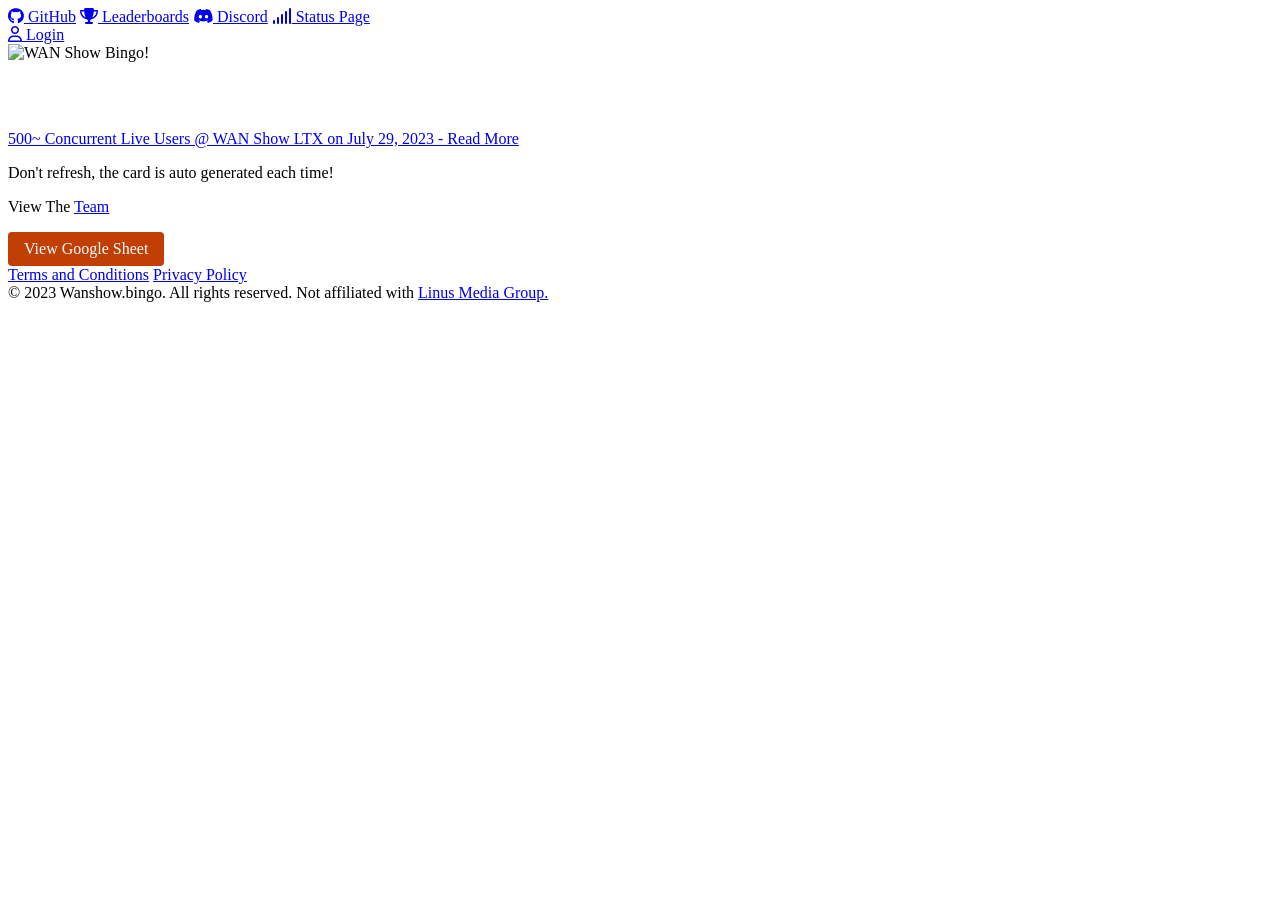
==== client/index.html @ 0a6084d2 "Merge branch 'brocksexton:master' into master" ====
<!DOCTYPE html>
<html>
  <head>
    <meta charset="utf-8">
    <meta name="viewport" content="width=device-width, initial-scale=1">
    <link rel="stylesheet" href="https://cdnjs.cloudflare.com/ajax/libs/font-awesome/6.1.0/css/all.min.css">
    <title>WAN SHOW BINGO!</title>
    <link href="https://fonts.googleapis.com/css?family=Dosis" rel="stylesheet">
    <link rel="stylesheet" type="text/css" href="./resources/css/style-rev2.css">
    <link rel="apple-touch-icon" sizes="180x180" href="/resources/images/apple-touch-icon.png">
    <link rel="icon" type="image/png" sizes="32x32" href="/resources/images/favicon-32x32.png">
    <link rel="icon" type="image/png" sizes="16x16" href="/resources//images/favicon-16x16.png">
    <link rel="icon" type="image/x-icon" href="/resources/images/favicon.ico">
    <link rel="manifest" href="/images/site.webmanifest">
    <script src="https://cdn.jsdelivr.net/npm/sweetalert2@11"></script>
    <script src="https://ajax.googleapis.com/ajax/libs/jquery/3.2.1/jquery.min.js"></script>
    <script src="https://cdnjs.cloudflare.com/ajax/libs/websocket/1.0.34/ws.min.js"></script>
    <script src="https://cdnjs.cloudflare.com/ajax/libs/socket.io/4.4.1/socket.io.min.js"></script>
    <script src ="./resources/js/script-rev2.js"></script>
    <style>
      .sheet-link {
        display: inline-block;
        padding: 8px 16px;
        background-color: #c13e05;
        color: #ffffff;
        text-decoration: none;
        border-radius: 4px;
        transition: background-color 0.3s;
      }
  
      .sheet-link:hover {
        background-color: #ff8c5a;
      }
    </style>
  </head>
  <body>
    <nav>
        <div class="nav-container">
          <div class="nav-links">
            <a href="https://github.com/brocksexton/WanShowBingo" target="_blank"><i class="fab fa-github"></i> GitHub</a>
            <a href="https://wanshow.bingo/leaderboards.html"><i class="fa-solid fa-trophy"></i> Leaderboards</a>
            <a href="https://discord.gg/pWS5mw7jFz" target="_blank"><i class="fab fa-discord"></i> Discord</a>
            <a href="https://status.wanshow.bingo/" target="_blank"><i class="fa-solid fa-signal"></i> Status Page</a>
          </div>
          <div class="nav-login">
            <a href="#"><i class="fa-regular fa-user" target="_blank"></i> Login</a>
          </div>
        </div>
      </nav>
    <div id="back-img"></div>
    <div id="bodyWrapper">
      <div id="game">
        <div class="title"><img src="./resources/images/wanshowbingo-w.png" width="25%" alt="WAN Show Bingo!"></div>
        <p class="user-count" id="live-users"></p>
	&nbsp;
        <div id="board">
        </div>
	&nbsp;
        <!--<p class="user-count" id="max-users"></p>-->      
        <a href="https://blog.bksn.pro/ltx-wan"><p>500~ Concurrent Live Users @ WAN Show LTX on July 29, 2023 - Read More</p></a>
        <p>Don't refresh, the card is auto generated each time!</p>
        <p>View The <a href="team.html" target="_blank">Team</a></p>
        <a href="https://sheet.wanshow.bingo/" target="_blank" class="sheet-link">View Google Sheet</a>
      </div>
     <div id="whenplane">
      <div id="wan-show-timer"></div>
    </div>  
       <footer class="footer">
        <div class="container footer-container">
          <div class="footer-links">
            <a href="terms.html" target="_blank">Terms and Conditions</a>
            <a href="privacy.html" target="_blank">Privacy Policy</a>
          </div>
          <div class="footer-copyright">
            &copy; 2023 Wanshow.bingo. All rights reserved.
            Not affiliated with <a href="https://www.linusmediagroup.com/">Linus Media Group.</a>
          </div>
        </div>
       </footer>
       <script>
        window.onload = function() {
          if(/Android|webOS|iPhone|iPad|iPod|BlackBerry|IEMobile|Opera Mini/i.test(navigator.userAgent)) {
            var viewport = document.querySelector('meta[name="viewport"]');
            if (window.innerWidth / window.innerHeight > 1) {
              viewport.setAttribute('content', 'width=device-width, initial-scale=0.1, maximum-scale=0.1, user-scalable=0');
            } else {
              viewport.setAttribute('content', 'width=device-width, initial-scale=0.6, maximum-scale=0.6, user-scalable=0');
            }
          }
        
          Swal.fire({
            title: 'Welcome to WAN Show Bingo!',
            text: 'This is a randomly generated bingo card dedicated to the LTT Podcast called WAN Show, work-in-progress and not affiliated with Linus Media Group. Overhaul underway.',
            imageUrl: 'https://wanshow.bingo/resources/images/wanshowbingo-b.png',
            imageAlt: 'WAN Show Bingo logo',
            showCancelButton: true,
            confirmButtonText: 'Blog (Latest Updates)',
            cancelButtonText: 'Feedback',
            showCloseButton: true,
            reverseButtons: true
          }).then((result) => {
            if (result.isConfirmed) {
              window.location.href = 'https://blog.bksn.pro/category/wan/';
            } else if (result.isDismissed && result.dismiss === Swal.DismissReason.cancel) {
              window.location.href = 'https://feedback.bksn.pro/index.php?r=survey/index&sid=579673&lang=en';
            }
          });
        }
        </script>
        <script>
          $(document).ready(function() {
            function updateTimer(data) {
              var timerHtml = '<a href="https://whenplane.com/" target="_blank" style="text-decoration: none; color: inherit;">';
              timerHtml += '<div class="card p-4 inline-block countdown-box text-left svelte-1xheok0">';
              var now = new Date();
              var wanTime = new Date(data.nextWan);
        
              if ((data.isLive.twitch.isLive && data.isLive.twitch.isWAN) || (data.isLive.youtube.isLive && data.isLive.youtube.isWAN)) {
                var startedTime = new Date(data.isLive.twitch.started || data.isLive.youtube.started);
                var liveDuration = now - startedTime;
                timerHtml += '<h2>The WAN show has been live for ' + formatDuration(liveDuration) + '</h2>';
                timerHtml += '<p>Started at ' + startedTime.toLocaleTimeString() + '</p>';
              } else if (now < wanTime) {
                var countdownDuration = wanTime - now;
                timerHtml += '<h2>The WAN Show starts in ' + formatDuration(countdownDuration) + '</h2>';
              } else {
                var lateDuration = now - wanTime;
                timerHtml += '<h2>' + (lateDuration > 0 ? 'WAN Show is Late by: ' : 'The WAN Show is offline') + formatDuration(Math.abs(lateDuration)) + '</h2>';
              }
        
              timerHtml += '<p class="provider-text">Provided by WhenPlane.com</p>';
              timerHtml += '</div></a>';
              $('#wan-show-timer').html(timerHtml);
            }
        
            function formatDuration(duration) {
              var days = Math.floor(duration / 86400000);
              var hours = Math.floor((duration % 86400000) / 3600000);
              var minutes = Math.floor((duration % 3600000) / 60000);
              var seconds = Math.floor((duration % 60000) / 1000);
              return (days > 0 ? days + 'd ' : '') + hours + 'h ' + minutes + 'm ' + seconds + 's';
            }
        
            function fetchTimer() {
              $.get('https://socket.wanshow.bingo/whenplane', function(data) {
                updateTimer(data);
              }).fail(function() {
                console.error('An error occurred while fetching the timer.');
              });
            }
        
            fetchTimer();
        
            setInterval(fetchTimer, 1000); // Update every second, timer may abruptly change when a new response is received from the server
          });
        </script>                                                      
  </body>
</html>
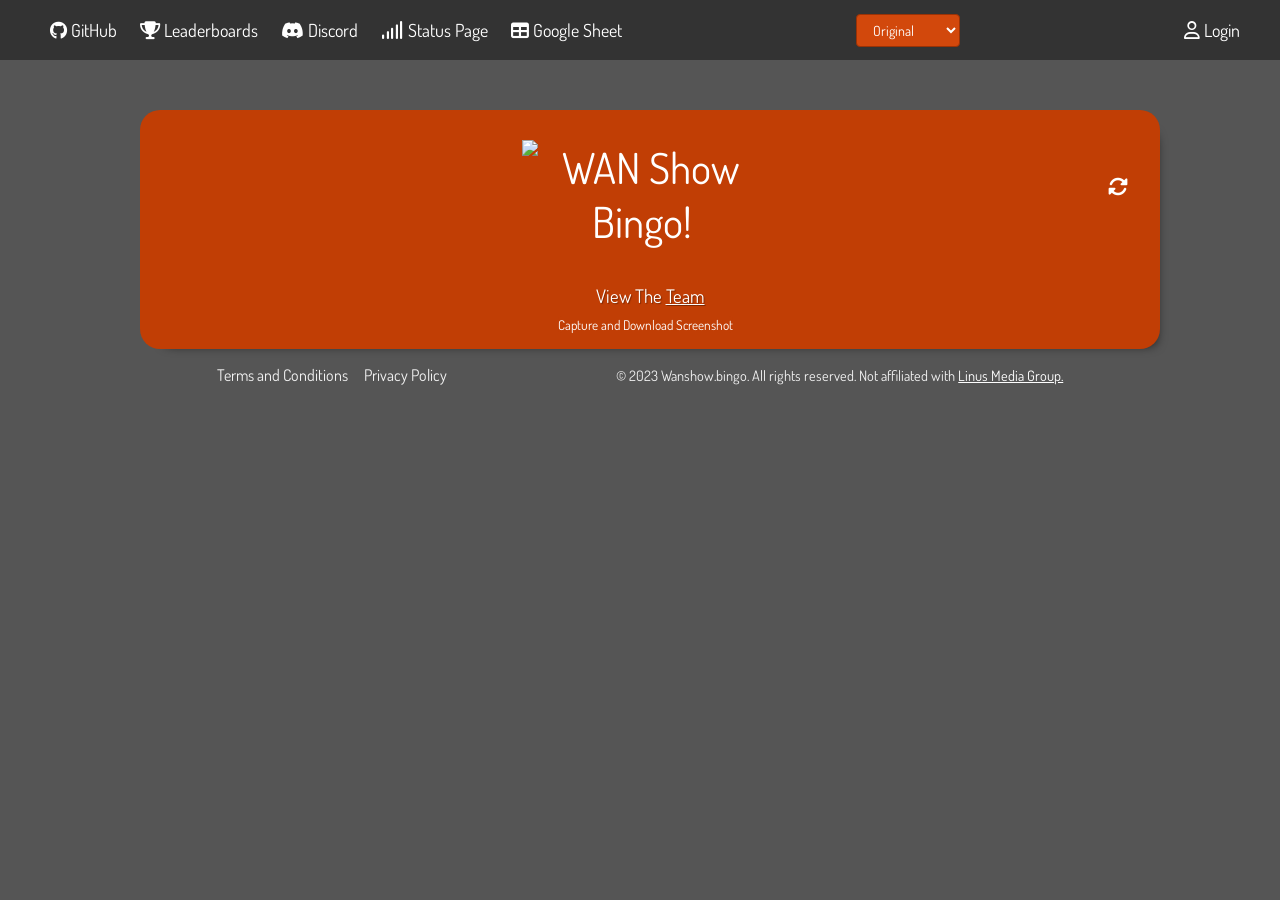
==== commit 0972b036: "Update index.html testing the bread css file" ====
--- a/client/index.html
+++ b/client/index.html
@@ -6,61 +6,133 @@
     <link rel="stylesheet" href="https://cdnjs.cloudflare.com/ajax/libs/font-awesome/6.1.0/css/all.min.css">
     <title>WAN SHOW BINGO!</title>
     <link href="https://fonts.googleapis.com/css?family=Dosis" rel="stylesheet">
-    <link rel="stylesheet" type="text/css" href="./resources/css/style-rev2.css">
+    <link id="original-stylesheet" rel="stylesheet" type="text/css" href="./resources/css/style-rev3.css">
+    <link rel="stylesheet" type="text/css" href="./resources/css/style-bread.css">
     <link rel="apple-touch-icon" sizes="180x180" href="/resources/images/apple-touch-icon.png">
     <link rel="icon" type="image/png" sizes="32x32" href="/resources/images/favicon-32x32.png">
     <link rel="icon" type="image/png" sizes="16x16" href="/resources//images/favicon-16x16.png">
     <link rel="icon" type="image/x-icon" href="/resources/images/favicon.ico">
-    <link rel="manifest" href="/images/site.webmanifest">
     <script src="https://cdn.jsdelivr.net/npm/sweetalert2@11"></script>
     <script src="https://ajax.googleapis.com/ajax/libs/jquery/3.2.1/jquery.min.js"></script>
-    <script src="https://cdnjs.cloudflare.com/ajax/libs/websocket/1.0.34/ws.min.js"></script>
     <script src="https://cdnjs.cloudflare.com/ajax/libs/socket.io/4.4.1/socket.io.min.js"></script>
-    <script src ="./resources/js/script-rev2.js"></script>
+    <script src ="./resources/js/script-rev3.js"></script>
+    <script src="https://html2canvas.hertzen.com/dist/html2canvas.min.js"></script>
     <style>
+      button {
+        background-color: #c13e05;
+        color: #ffffff;
+        border: none;
+        border-radius: 4px;
+        cursor: pointer;
+        margin-right: 10px;
+      }
+
+      button:hover {
+        background-color: #ffffff00;
+      }
+
       .sheet-link {
         display: inline-block;
-        padding: 8px 16px;
+        /*padding: 8px 16px;*/
         background-color: #c13e05;
         color: #ffffff;
         text-decoration: none;
-        border-radius: 4px;
         transition: background-color 0.3s;
       }
-  
-      .sheet-link:hover {
+
+      .logo-refresh-container {
+        display: flex;
+        align-items: center;
+        justify-content: space-between;
+        margin-bottom: 10px; /* Add some space between the logo and the rest of the content */
+      }
+
+      .title img {
+        max-width: 25%;
+        padding-left: 26px;
+      }
+
+      /* Style for the refresh icon */
+      .refresh-icon {
+        margin-right: 12px;
+        font-size: 20px;
+      }
+
+      /* Apply spinning animation to the icon on hover */
+      .refreshButton:hover .refresh-icon {
+        animation: spin 1s infinite linear;
+      }
+
+      /* Keyframes animation for spinning */
+      @keyframes spin {
+        from {
+          transform: rotate(0deg);
+        }
+        to {
+          transform: rotate(360deg);
+        }
+      }
+
+      .item.clicked {
+        background-color: #ffffff00;
+        color: #fff;
+      }
+
+      /* Original Theme Styles */
+      .original-theme .sheet-link {
+        background-color: #c13e05;
+      }
+
+      /* Bread Theme Styles */
+      .bread-theme .sheet-link {
         background-color: #ff8c5a;
       }
     </style>
   </head>
-  <body>
+  <body class="original-theme">
     <nav>
-        <div class="nav-container">
-          <div class="nav-links">
-            <a href="https://github.com/brocksexton/WanShowBingo" target="_blank"><i class="fab fa-github"></i> GitHub</a>
-            <a href="https://wanshow.bingo/leaderboards.html"><i class="fa-solid fa-trophy"></i> Leaderboards</a>
-            <a href="https://discord.gg/pWS5mw7jFz" target="_blank"><i class="fab fa-discord"></i> Discord</a>
-            <a href="https://status.wanshow.bingo/" target="_blank"><i class="fa-solid fa-signal"></i> Status Page</a>
-          </div>
-          <div class="nav-login">
-            <a href="#"><i class="fa-regular fa-user" target="_blank"></i> Login</a>
-          </div>
-        </div>
-      </nav>
+      <div class="nav-container">
+        <div class="nav-links">
+          <a href="https://github.com/brocksexton/WanShowBingo" target="_blank"><i class="fab fa-github"></i> GitHub</a>
+          <a href="https://wanshow.bingo/leaderboards.html"><i class="fa-solid fa-trophy"></i> Leaderboards</a>
+          <a href="https://discord.gg/pWS5mw7jFz" target="_blank"><i class="fab fa-discord"></i> Discord</a>
+          <a href="https://status.wanshow.bingo/" target="_blank"><i class="fa-solid fa-signal"></i> Status Page</a>
+          <a href="https://sheet.wanshow.bingo/" target="_blank"><i class="fa-solid fa-table"></i> Google Sheet</a>
+        </div>
+        <!--<label for="themeSelector" class="theme-selector-label">Select Theme:</label>-->
+        <select id="themeSelector">
+          <option value="original">Original</option>
+          <option value="bread">Bread</option>
+          <option value="ltx23">LTX2023</option>
+          <option value="afterdark">After Dark</option>
+          <option value="darkmode">Dark Mode</option>
+          <option value="lightmode">Light Mode</option>
+        </select> 
+        <div class="nav-login">
+          <a href="#"><i class="fa-regular fa-user" target="_blank"></i> Login</a>
+        </div>
+      </div>
+    </nav>
     <div id="back-img"></div>
     <div id="bodyWrapper">
       <div id="game">
-        <div class="title"><img src="./resources/images/wanshowbingo-w.png" width="25%" alt="WAN Show Bingo!"></div>
+        <div class="logo-refresh-container">
+          <div class="title">
+            <img src="./resources/images/wanshowbingo-w.png" width="25%" alt="WAN Show Bingo!">
+          </div>
+          <button id="refreshButton" class="refreshButton">
+            <a class="sheet-link"><i class="fas fa-sync-alt refresh-icon"></i></a>
+          </button>
+        </div>
         <p class="user-count" id="live-users"></p>
 	&nbsp;
         <div id="board">
         </div>
 	&nbsp;
-        <!--<p class="user-count" id="max-users"></p>-->      
-        <a href="https://blog.bksn.pro/ltx-wan"><p>500~ Concurrent Live Users @ WAN Show LTX on July 29, 2023 - Read More</p></a>
-        <p>Don't refresh, the card is auto generated each time!</p>
-        <p>View The <a href="team.html" target="_blank">Team</a></p>
-        <a href="https://sheet.wanshow.bingo/" target="_blank" class="sheet-link">View Google Sheet</a>
+        <a href="https://blog.bksn.pro/ltx-wan"><p class="user-count" id="max-users"></p></a>     
+        <!--<a href="https://blog.bksn.pro/ltx-wan"><p>500~ Concurrent Live Users @ WAN Show LTX on July 29, 2023 - Read More</p></a>-->
+        <p class="the-team">View The <a href="team.html" target="_blank">Team</a></p>
+        <button onclick="capture()">Capture and Download Screenshot</button>
       </div>
      <div id="whenplane">
       <div id="wan-show-timer"></div>
@@ -76,7 +148,7 @@
             Not affiliated with <a href="https://www.linusmediagroup.com/">Linus Media Group.</a>
           </div>
         </div>
-       </footer>
+       </footer>      
        <script>
         window.onload = function() {
           if(/Android|webOS|iPhone|iPad|iPod|BlackBerry|IEMobile|Opera Mini/i.test(navigator.userAgent)) {
@@ -108,6 +180,31 @@
         }
         </script>
         <script>
+          function capture() {
+            // Get the specific element you want to capture
+            var elementToCapture = document.getElementById('game');
+          
+            // Hide the elements you want to exclude from the screenshot
+            var elementsToHide = elementToCapture.querySelectorAll('.refreshButton, .user-count, .the-team, button');
+            elementsToHide.forEach(function(element) {
+              element.style.display = 'none';
+            });
+          
+            // Use html2canvas to capture the modified element
+            html2canvas(elementToCapture).then(function(canvas) {
+              // Show the hidden elements again
+              elementsToHide.forEach(function(element) {
+                element.style.display = '';
+              });
+          
+              var link = document.createElement('a');
+              link.download = 'wanshowbingo.png';
+              link.href = canvas.toDataURL();
+              link.click();
+            });
+          }
+        </script>
+        <script>
           $(document).ready(function() {
             function updateTimer(data) {
               var timerHtml = '<a href="https://whenplane.com/" target="_blank" style="text-decoration: none; color: inherit;">';
@@ -153,6 +250,15 @@
         
             setInterval(fetchTimer, 1000); // Update every second, timer may abruptly change when a new response is received from the server
           });
+        </script>
+        <script>
+        // Toggle the hamburger menu
+        $(document).ready(function() {
+            $('.hamburger-icon').click(function() {
+            $('.hamburger-menu').toggleClass('open');
+            $('.menu').slideToggle();
+          });
+        });
         </script>                                                      
   </body>
 </html>
--- a/client/resources/css/style-rev3.css
+++ b/client/resources/css/style-rev3.css
@@ -0,0 +1,563 @@
+* {
+  font-family: 'Dosis', sans-serif;
+  padding: 0px;
+  margin: 0px;
+}
+
+body {
+  background-color: #555;
+  z-index: -1;
+}
+
+#back-img {
+  position: fixed;
+  top: 0;
+  left: 0;
+  width: 100%;
+  height: 100vh;
+  /* background-color: #000; */
+  /* background-image: linear-gradient(to bottom, #6699ff, #ff66cc); */
+  background-image: url("https://wanshow.bingo/resources/images/helloworld.jpeg");
+  background-size: cover;
+  background-position: center;
+  z-index: -2;
+  opacity: 0.2;
+  overflow: hidden;
+}
+
+.user-count {
+  animation: typing 0.5s steps(20, end);
+}
+
+nav {
+  display: flex;
+  justify-content: center;
+  align-items: center;
+  height: 60px;
+  background-color: #333;
+}
+
+/* Style for the hamburger menu */
+/*.hamburger-menu {
+  display: none; /* Hide the menu by default */
+  /*position: relative;
+  cursor: pointer;
+}
+
+/* Style for the open state of the hamburger icon */
+/*.hamburger-menu.open .bar:nth-child(1) {
+  transform: rotate(-45deg) translate(-5px, 6px);
+}
+
+.hamburger-menu.open .bar:nth-child(2) {
+  opacity: 0;
+}
+
+.hamburger-menu.open .bar:nth-child(3) {
+  transform: rotate(45deg) translate(-5px, -6px);
+}
+
+/* Style for the menu items */
+.menu {
+  display: none;
+  position: absolute;
+  top: 48px;
+  right: 0;
+  background-color: #f9f9f9;
+  border: 1px solid #ddd;
+  border-radius: 4px;
+  box-shadow: 0px 8px 16px 0px rgba(0,0,0,0.2);
+  z-index: 1;
+}
+
+.menu a {
+  display: block;
+  padding: 12px 16px;
+  text-decoration: none;
+  color: #333;
+  transition: background-color 0.3s;
+}
+
+.menu a:hover {
+  background-color: #ddd;
+}
+
+.nav-container {
+  display: flex;
+  justify-content: space-between;
+  align-items: center;
+  width: 100%;
+  max-width: 1200px;
+  padding: 0 20px;
+}
+
+.nav-logo img {
+  height: 40px;
+}
+
+.nav-links a {
+  color: white;
+  text-decoration: none;
+  margin: 0 10px;
+  font-size: 18px;
+}
+
+.nav-login a {
+  color: white;
+  text-decoration: none;
+  font-size: 18px;
+}
+
+/* Apply styles to the theme selector dropdown */
+#themeSelector {
+  background-color: #d2480c;
+  border: 1px solid #9a3206;
+  border-radius: 4px;
+  padding: 6px 12px;
+  font-size: 14px;
+  color: #ffffff;
+}
+
+/* Apply styles to the label of the theme selector dropdown */
+.theme-selector-label {
+  font-weight: bold;
+  color: #ffffff;
+}
+
+
+@keyframes typing {
+  from {
+    width: 0;
+  }
+}
+
+#bodyWrapper {
+  width: 1000px;
+  display: block;
+  margin: 0px auto;
+  padding-top: 50px;
+  padding-bottom: 50px;
+}
+
+#game {
+  width: 100%;
+  display: inline-block;
+  background-color: #c13e05;
+  padding: 15px 10px;
+  text-align: center;
+  color: white;
+  font-size: 14pt;
+  border-radius: 20px;
+  box-shadow: 10px 10px 12px -15px black;
+}
+
+#game p {
+  line-height: 30px;
+  text-shadow: 1px 1px 1px #00000056;
+}
+
+#game a {
+  color: white;
+}
+
+.hidden {
+  display: none;
+}
+
+.board {
+  width: 1000px;
+  margin: auto;
+  display: block;
+}
+
+#board {
+  display: inline-grid; /* added to make the area a grid */
+  position: relative; /* Added to position the background image */
+  grid-template-columns: auto auto auto auto auto; /* gives the grid 5 columns no matter what size screen you are on */
+  z-index: 1;  /*Added to stack the game board above the background image */
+  transform-origin: top left; /* Scale from the top left corner */
+  /*display: flex;
+  flex-wrap: wrap;
+  justify-content: space-between;
+  flex-wrap: wrap; Allow items to wrap onto the next line */
+}
+
+#board::before {
+  content: "";
+  position: absolute;
+  top: 0;
+  left: 0;
+  width: 100%;
+  height: 100%;
+  background-image: url("https://wanshow.bingo/resources/images/danbread.png");
+  background-size: cover;
+  background-position: center;
+  background-attachment: fixed; /* Changed to fixed to keep the background image in place */
+  z-index: -1; /* Stack the background image below the grid items */
+}
+
+.item {
+  display: flex;
+  justify-content: center;
+  align-items: center;
+  width: calc(100% / 5 - 10px); /* adjust the denominator based on how many items you want in a row */
+  vertical-align: middle;
+  text-align: center;
+  width: 178px;
+  height: 153px;
+  border: 1px #c13e05 solid;
+  background-image: url("https://wanshow.bingo/resources/images/paper.png");
+  float: left;
+  color: black;
+  padding: 10px;
+}
+
+.item p {
+  display: table-cell;
+  vertical-align: middle;
+  text-align: center;
+}
+
+.title {
+  width: 100%;
+  text-align: center;
+  margin-top: 15px;
+  font-size: 32pt;
+}
+
+.clicked {
+  background: linear-gradient(to right, #b5226200, #893f8e00);
+  color: white;
+  border-color: #f0dddd;
+  animation: borderColorChange 2s infinite;
+}
+
+/*
+@keyframes borderColorChange {
+  0% {
+    border-color: #FF0000;
+  }
+  16.67% {
+    border-color: #FF6A00;
+  }
+  33.33% {
+    border-color: #FFD800;
+  }
+  50% {
+    border-color: #00FF00;
+  }
+  66.67% {
+    border-color: #0000FF;
+  }
+  83.33% {
+    border-color: #4B0082;
+  }
+  100% {
+    border-color: #9400D3;
+  }
+}
+*/
+
+.footer {
+  padding: 1rem 0;
+  width: 100%;
+  /* position: absolute; */
+  bottom: 0;
+}
+
+.footer-container {
+  display: flex;
+  justify-content: space-around;
+  width: 100%;
+  align-items: center;
+  flex-wrap: wrap;
+}
+
+.footer-links {
+  display: flex;
+  align-items: center;
+}
+
+.footer-links a {
+  color: #f2f2f2;
+  text-decoration: none;
+  margin-right: 1rem;
+}
+
+.footer-links a:hover {
+  color: #e0e0e0;
+}
+
+/* Remove underline from footer & a href */
+.footer-links a:hover {
+  text-decoration: none;
+}
+
+.footer-copyright {
+  color: #f2f2f2;
+  font-size: 0.9rem;
+}
+
+a {
+  color: white;
+}
+
+a:hover {
+  color: #ff6600;
+}
+
+#team {
+  display: flex;
+  flex-wrap: wrap;
+  justify-content: space-between;
+}
+
+.section {
+  flex: 0 0 48%; /* Each section will take up 48% of the available space */
+  margin: 10px;
+  /* Add media query to stack sections vertically on smaller screens */
+}
+
+.discord-banner {
+  display: flex;
+  align-items: center;
+  background-color: #5865F2; /* Discord's blurple color from the color palette */
+  color: #fff;
+  padding: 5px;
+  border-radius: 5px;
+  margin-top: 10px;
+  width: fit-content;
+}
+
+.discord-icon {
+  font-size: 18px;
+  margin-right: 5px;
+}
+
+.discord-tag {
+  font-size: 14px;
+}
+
+.member {
+  /* width: calc(50% - 20px); */
+  margin: 10px;
+  padding: 20px;
+  background-color: #fff;
+  border-radius: 5px;
+  box-shadow: 0 0 10px rgba(0, 0, 0, 0.1);
+  text-align: center;
+  position: relative;
+}
+
+.member img {
+  width: 150px;
+  border-radius: 50%;
+}
+
+.member h2 {
+  font-size: 24px;
+  margin-top: 10px;
+}
+
+.member p {
+  margin-top: 5px;
+}
+
+.member .social-links {
+  margin-top: 10px;
+}
+
+.member .social-links a {
+  color: #555;
+  text-decoration: none;
+  margin-right: 10px;
+  font-size: 18px;
+}
+
+.member .social-links a:hover {
+  color: #ff6600;
+}
+
+.countdown-box.svelte-1xheok0 {
+  min-width: 23em;
+  margin: 0 auto;
+  font-family: "Dosis", sans-serif;
+  background-color: #c13e05;
+  padding: 15px 10px;
+  text-align: center;
+  color: white;
+  font-size: 14pt;
+  border-radius: 20px;
+  box-shadow: 10px 10px 12px -15px black;
+}
+
+.countdown-box.svelte-1xheok0 {
+  width: auto; /* Adjust to content */
+  max-width: 550px;
+  margin: 20px auto; /* Center the box */
+  font-family: 'Dosis', sans-serif;
+  background-color: #c13e05; /* LTT orange */
+  padding: 15px 20px; /* Increased padding */
+  text-align: center;
+  color: white;
+  font-size: 14pt;
+  border-radius: 20px;
+  box-shadow: 10px 10px 12px -15px black;
+  white-space: nowrap; /* Prevents the text from wrapping */
+}
+
+.provider-text {
+  font-size: 10pt;
+  text-align: right;
+  color: #ffffff;
+}
+
+#wan-show-timer a {
+  text-decoration: none;
+  color: inherit;
+  display: block; /* Make the entire area clickable */
+}
+
+.discord-banner {
+  display: flex;
+  align-items: center;
+  background-color: #5865F2; /* Discord's blurple color from the color palette */
+  color: #fff;
+  padding: 5px;
+  border-radius: 5px;
+  margin-top: 10px;
+  width: fit-content;
+}
+
+.discord-icon {
+  font-size: 18px;
+  margin-right: 5px;
+}
+
+.discord-tag {
+  font-size: 14px;
+}
+
+.discord-tag {
+  background-color: #5865F2; /* Discord's purple color from the color palette */
+  padding: 5px 10px;
+  border-radius: 15px;
+  display: inline-block;
+}
+
+.discord-banner::before {
+  content: '';
+  position: absolute;
+  top: 50%;
+  left: 50%;
+  transform: translate(-50%, -50%);
+  width: calc(100% + 10px);
+  height: calc(100% + 10px);
+  border-radius: 20px;
+  z-index: -1;
+}
+
+.member {
+  margin-bottom: 20px;
+}
+
+.section h2 {
+  color: white;
+}
+
+@media (max-width: 768px) {
+  .section {
+    flex: 0 0 100%; /* On smaller screens, each section takes up 100% of the available space */
+  }
+}
+
+@media (max-width: 768px) {
+  .member {
+    width: calc(50% - 18px);
+  }
+}
+
+@media (max-width: 768px) {
+  .footer-container {
+    flex-direction: column;
+    text-align: center;
+  }
+
+  .footer-links {
+    margin-bottom: 0.5rem;
+  }
+}
+
+@media (max-width: 3840px) {
+  #game {
+    transform: scale(1.2); /* Scale down to 90% on smaller screens */
+    transform-origin: center; /* Added to scale from the center */
+  }
+
+  #nav-container {
+    transform: scale(0.8); /* Scale down to 80% on even smaller screens */
+    transform-origin: center; /* Added to scale from the center */
+  }
+}
+
+@media (max-width: 1920px) {
+  #game {
+    transform: scale(1.0); /* Scale down to 90% on smaller screens */
+    transform-origin: center; /* Added to scale from the center */
+    padding-left: 10px;
+  }
+
+  #nav-container {
+    transform: scale(1.0); /* Scale down to 80% on even smaller screens */
+    transform-origin: center; /* Added to scale from the center */
+  }
+}
+
+@media (max-width: 1200px) {
+  #game {
+    transform: scale(0.9); /* Scale down to 90% on smaller screens */
+    transform-origin: center; /* Added to scale from the center */
+    padding-left: 10px;
+  }
+
+  #nav-container {
+    transform: scale(0.9); /* Scale down to 80% on even smaller screens */
+    transform-origin: center; /* Added to scale from the center */
+  }
+}
+
+@media (max-width: 768px) {
+  #game {
+    transform: scale(0.84); /* Scale down to 80% on even smaller screens */
+    transform-origin: center; /* Added to scale from the center */
+    padding-left: 10px;
+  }
+
+  #nav-container {
+    transform: scale(0.84); /* Scale down to 80% on even smaller screens */
+    transform-origin: center; /* Added to scale from the center */
+  }
+}
+
+@media (max-width: 480px) {
+  #game {
+    transform: scale(0.65); /* Scale down to 70% on the smallest screens */
+    transform-origin: center; /* Added to scale from the center */
+    padding-left: 10px;
+  }
+
+  #nav-container {
+    transform: scale(0.65); /* Scale down to 80% on even smaller screens */
+    transform-origin: center; /* Added to scale from the center */
+  }
+}
+
+@media (max-width: 768px) {
+  .nav-links {
+    display: none;
+  }
+
+  .hamburger-menu {
+    display: block;
+  }
+}
